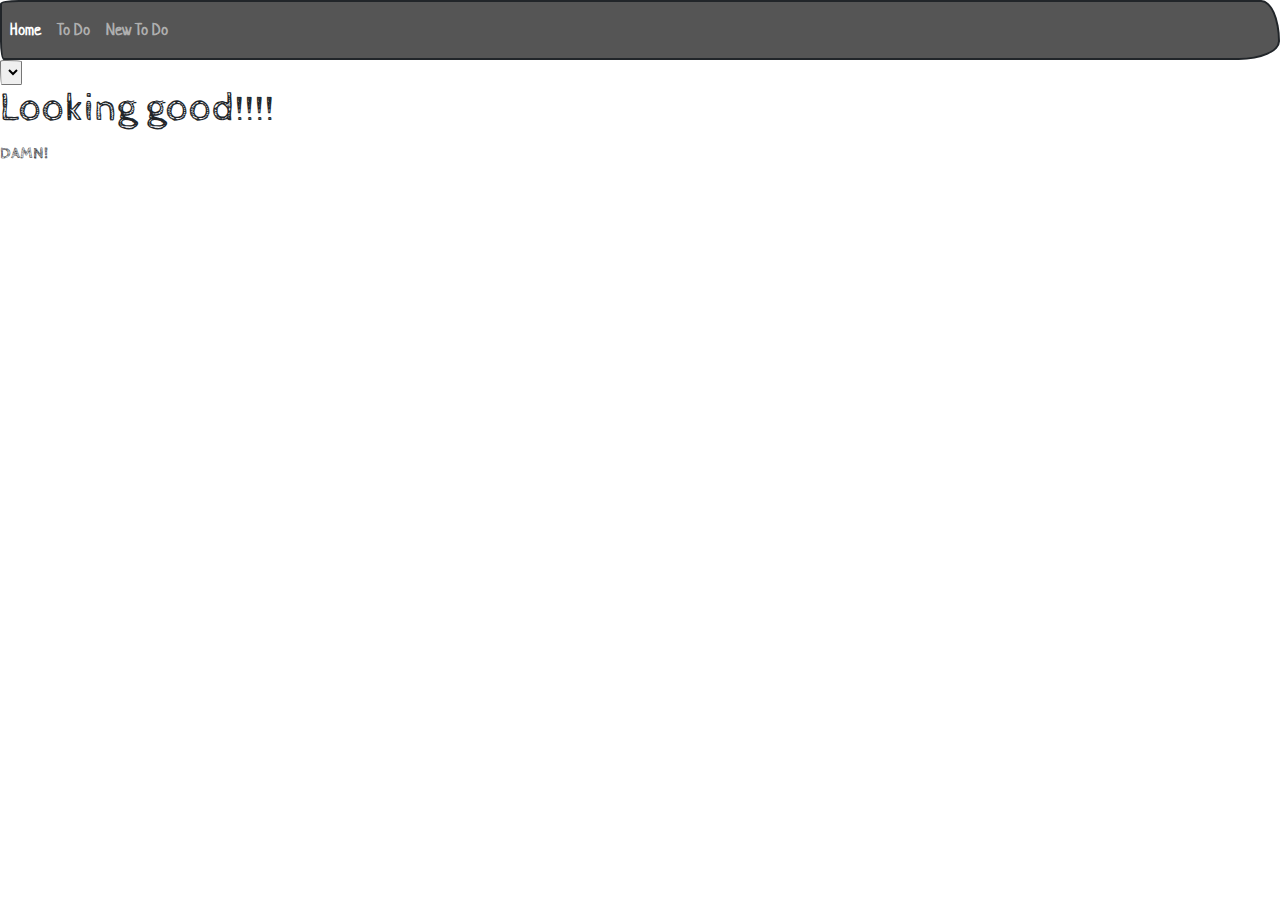
==== index.html @ a0593cee "navbar index.html" ====
<!DOCTYPE html>
<html lang="en">
  <head>
    <meta charset="UTF-8" />
    <meta name="viewport" content="width=device-width, initial-scale=1.0" />
    <script defer src="./scripts/script.js"></script>
    <title>Document</title>
    <link rel="stylesheet" href="css/bootstrap.css">
  </head>
  <body>
    <nav class="navbar navbar-expand-lg bg-dark" data-bs-theme="dark">
      <div class="collapse navbar-collapse" id="navbarColor02">
        <ul class="navbar-nav me-auto">
          <li class="nav-item">
            <a class="nav-link active" href="index.html">Home
            </a>
          </li>
          <li class="nav-item">
            <a class="nav-link" href="todo.html">To Do</a>

          </li>
          <li class="nav-item">
            <a class="nav-link" href="new_todo.html">New To Do</a>
          </li>
          </ul>
        </div>
  </nav>

    <header></header>
    <main>
        <select id="selector"></select>
        <h1>Looking good!!!!</h1>
        <p><strong>DAMN!</strong></p>
    </main>
    <footer></footer>
  </body>
</html>
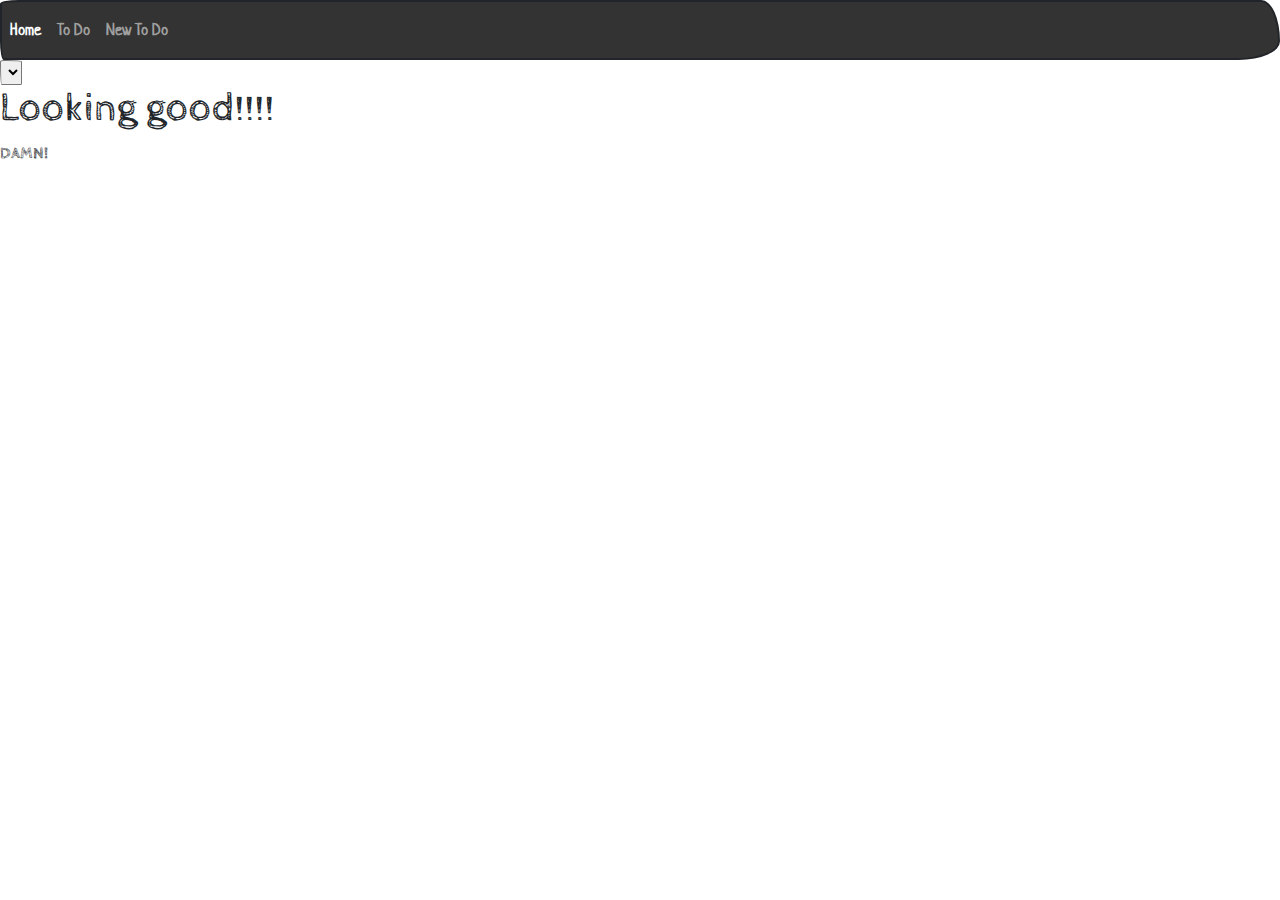
==== commit 1b6bae94: "navbar bg-primary all pages" ====
--- a/index.html
+++ b/index.html
@@ -8,7 +8,7 @@
     <link rel="stylesheet" href="css/bootstrap.css">
   </head>
   <body>
-    <nav class="navbar navbar-expand-lg bg-dark" data-bs-theme="dark">
+    <nav class="navbar navbar-expand-lg bg-primary" data-bs-theme="dark">
       <div class="collapse navbar-collapse" id="navbarColor02">
         <ul class="navbar-nav me-auto">
           <li class="nav-item">
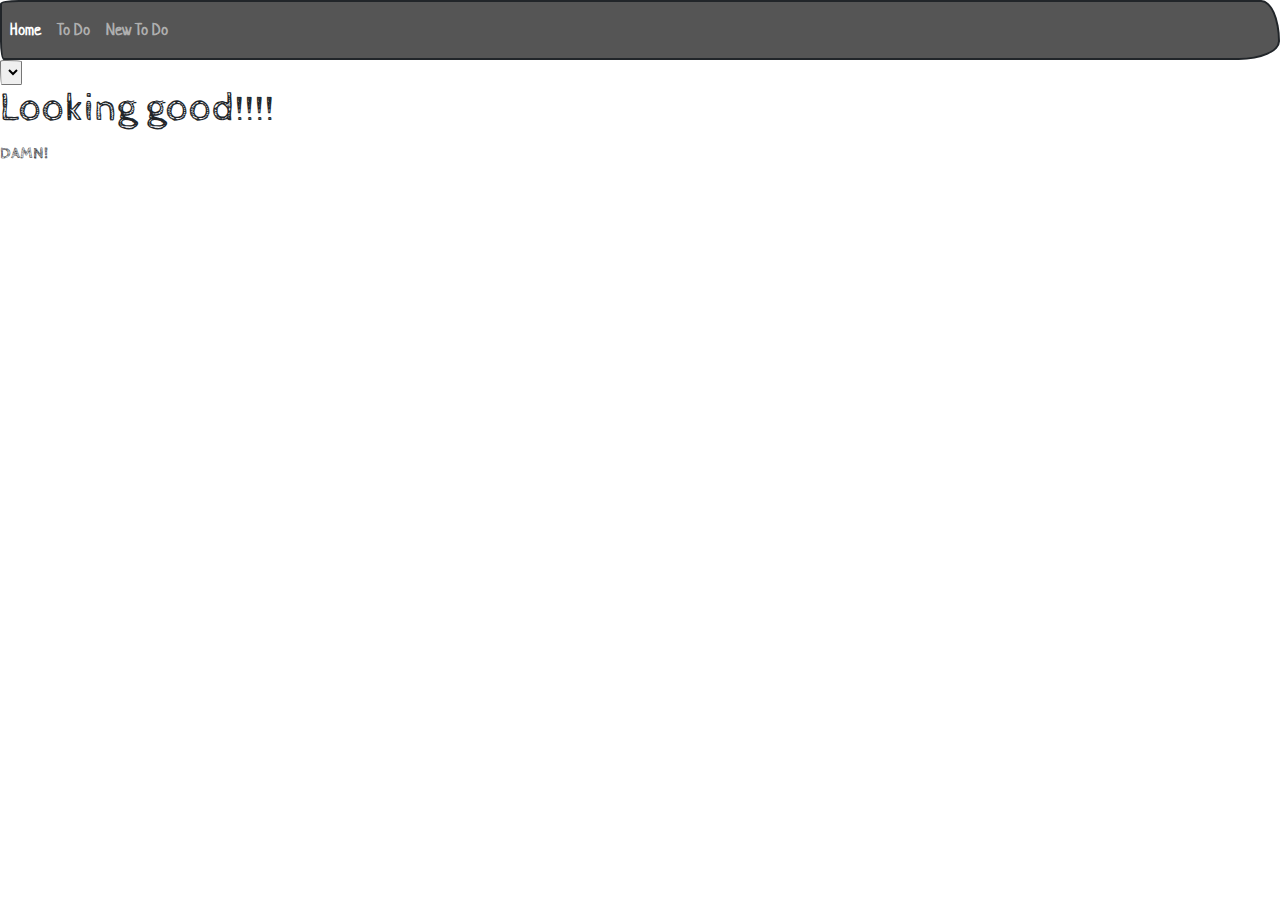
==== commit 14e2fe00: "Merge branch 'master' into Tim" ====
--- a/index.html
+++ b/index.html
@@ -8,7 +8,7 @@
     <link rel="stylesheet" href="css/bootstrap.css">
   </head>
   <body>
-    <nav class="navbar navbar-expand-lg bg-primary" data-bs-theme="dark">
+    <nav class="navbar navbar-expand-lg bg-dark" data-bs-theme="dark">
       <div class="collapse navbar-collapse" id="navbarColor02">
         <ul class="navbar-nav me-auto">
           <li class="nav-item">
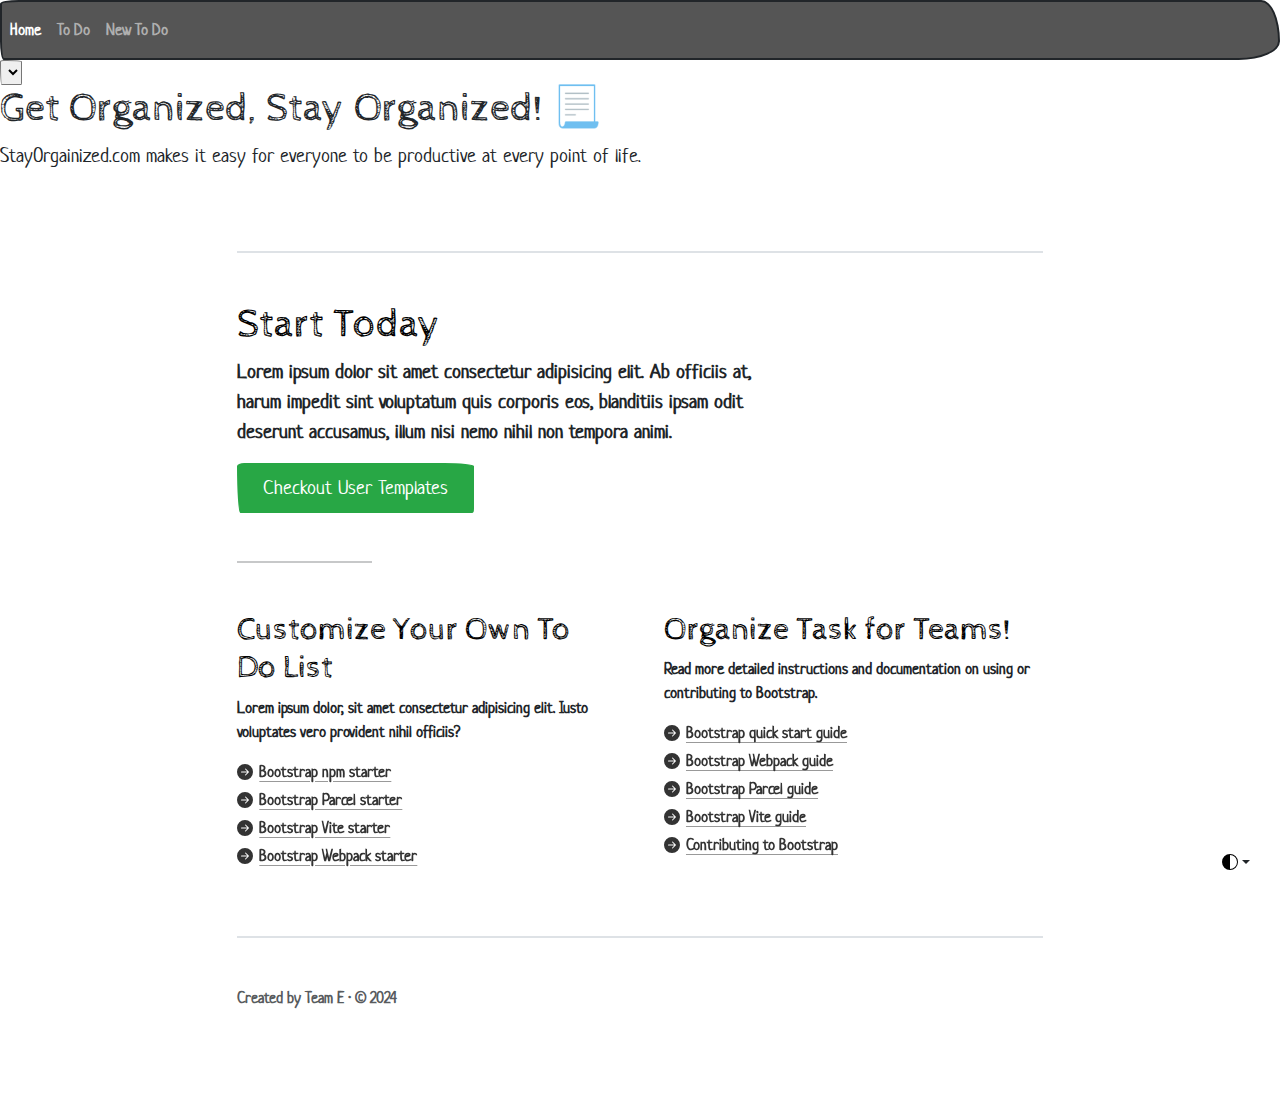
==== commit d5100e42: "fix homepage" ====
--- a/index.html
+++ b/index.html
@@ -5,33 +5,239 @@
     <meta name="viewport" content="width=device-width, initial-scale=1.0" />
     <script defer src="./scripts/script.js"></script>
     <title>Document</title>
-    <link rel="stylesheet" href="css/bootstrap.css">
+    <link rel="stylesheet" href="css/bootstrap.css" />
   </head>
   <body>
     <nav class="navbar navbar-expand-lg bg-dark" data-bs-theme="dark">
       <div class="collapse navbar-collapse" id="navbarColor02">
         <ul class="navbar-nav me-auto">
           <li class="nav-item">
-            <a class="nav-link active" href="index.html">Home
-            </a>
+            <a class="nav-link active" href="index.html">Home </a>
           </li>
           <li class="nav-item">
             <a class="nav-link" href="todo.html">To Do</a>
-
           </li>
           <li class="nav-item">
             <a class="nav-link" href="new_todo.html">New To Do</a>
           </li>
-          </ul>
+        </ul>
+      </div>
+    </nav>
+
+    <header></header>
+
+    <select id="selector"></select>
+    <h1>Get Organized, Stay Organized! &#128195;</h1>
+    <p class="lead">StayOrgainized.com makes it easy for everyone to be productive at every point of life.</p>
+
+    <svg xmlns="http://www.w3.org/2000/svg" class="d-none">
+      <symbol id="check2" viewBox="0 0 16 16">
+        <path
+          d="M13.854 3.646a.5.5 0 0 1 0 .708l-7 7a.5.5 0 0 1-.708 0l-3.5-3.5a.5.5 0 1 1 .708-.708L6.5 10.293l6.646-6.647a.5.5 0 0 1 .708 0z"
+        ></path>
+      </symbol>
+      <symbol id="circle-half" viewBox="0 0 16 16">
+        <path d="M8 15A7 7 0 1 0 8 1v14zm0 1A8 8 0 1 1 8 0a8 8 0 0 1 0 16z"></path>
+      </symbol>
+      <symbol id="moon-stars-fill" viewBox="0 0 16 16">
+        <path
+          d="M6 .278a.768.768 0 0 1 .08.858 7.208 7.208 0 0 0-.878 3.46c0 4.021 3.278 7.277 7.318 7.277.527 0 1.04-.055 1.533-.16a.787.787 0 0 1 .81.316.733.733 0 0 1-.031.893A8.349 8.349 0 0 1 8.344 16C3.734 16 0 12.286 0 7.71 0 4.266 2.114 1.312 5.124.06A.752.752 0 0 1 6 .278z"
+        ></path>
+        <path
+          d="M10.794 3.148a.217.217 0 0 1 .412 0l.387 1.162c.173.518.579.924 1.097 1.097l1.162.387a.217.217 0 0 1 0 .412l-1.162.387a1.734 1.734 0 0 0-1.097 1.097l-.387 1.162a.217.217 0 0 1-.412 0l-.387-1.162A1.734 1.734 0 0 0 9.31 6.593l-1.162-.387a.217.217 0 0 1 0-.412l1.162-.387a1.734 1.734 0 0 0 1.097-1.097l.387-1.162zM13.863.099a.145.145 0 0 1 .274 0l.258.774c.115.346.386.617.732.732l.774.258a.145.145 0 0 1 0 .274l-.774.258a1.156 1.156 0 0 0-.732.732l-.258.774a.145.145 0 0 1-.274 0l-.258-.774a1.156 1.156 0 0 0-.732-.732l-.774-.258a.145.145 0 0 1 0-.274l.774-.258c.346-.115.617-.386.732-.732L13.863.1z"
+        ></path>
+      </symbol>
+      <symbol id="sun-fill" viewBox="0 0 16 16">
+        <path
+          d="M8 12a4 4 0 1 0 0-8 4 4 0 0 0 0 8zM8 0a.5.5 0 0 1 .5.5v2a.5.5 0 0 1-1 0v-2A.5.5 0 0 1 8 0zm0 13a.5.5 0 0 1 .5.5v2a.5.5 0 0 1-1 0v-2A.5.5 0 0 1 8 13zm8-5a.5.5 0 0 1-.5.5h-2a.5.5 0 0 1 0-1h2a.5.5 0 0 1 .5.5zM3 8a.5.5 0 0 1-.5.5h-2a.5.5 0 0 1 0-1h2A.5.5 0 0 1 3 8zm10.657-5.657a.5.5 0 0 1 0 .707l-1.414 1.415a.5.5 0 1 1-.707-.708l1.414-1.414a.5.5 0 0 1 .707 0zm-9.193 9.193a.5.5 0 0 1 0 .707L3.05 13.657a.5.5 0 0 1-.707-.707l1.414-1.414a.5.5 0 0 1 .707 0zm9.193 2.121a.5.5 0 0 1-.707 0l-1.414-1.414a.5.5 0 0 1 .707-.707l1.414 1.414a.5.5 0 0 1 0 .707zM4.464 4.465a.5.5 0 0 1-.707 0L2.343 3.05a.5.5 0 1 1 .707-.707l1.414 1.414a.5.5 0 0 1 0 .708z"
+        ></path>
+      </symbol>
+    </svg>
+
+    <div class="dropdown position-fixed bottom-0 end-0 mb-3 me-3 bd-mode-toggle">
+      <button
+        class="btn btn-bd-primary py-2 dropdown-toggle d-flex align-items-center"
+        id="bd-theme"
+        type="button"
+        aria-expanded="false"
+        data-bs-toggle="dropdown"
+        aria-label="Toggle theme (auto)"
+      >
+        <svg class="bi my-1 theme-icon-active" width="1em" height="1em"><use href="#circle-half"></use></svg>
+        <span class="visually-hidden" id="bd-theme-text">Toggle theme</span>
+      </button>
+      <ul class="dropdown-menu dropdown-menu-end shadow" aria-labelledby="bd-theme-text">
+        <li>
+          <button
+            type="button"
+            class="dropdown-item d-flex align-items-center"
+            data-bs-theme-value="light"
+            aria-pressed="false"
+          >
+            <svg class="bi me-2 opacity-50" width="1em" height="1em"><use href="#sun-fill"></use></svg>
+            Light
+            <svg class="bi ms-auto d-none" width="1em" height="1em"><use href="#check2"></use></svg>
+          </button>
+        </li>
+        <li>
+          <button
+            type="button"
+            class="dropdown-item d-flex align-items-center"
+            data-bs-theme-value="Dark"
+            aria-pressed="false"
+          >
+            <svg class="bi me-2 opacity-50" width="1em" height="1em"><use href="#moon-stars-fill"></use></svg>
+            Dark
+            <svg class="bi ms-auto d-none" width="1em" height="1em"><use href="#check2"></use></svg>
+          </button>
+        </li>
+        <li>
+          <button
+            type="button"
+            class="dropdown-item d-flex align-items-center active"
+            data-bs-theme-value="auto"
+            aria-pressed="true"
+          >
+            <svg class="bi me-2 opacity-50" width="1em" height="1em"><use href="#circle-half"></use></svg>
+            Auto
+            <svg class="bi ms-auto d-none" width="1em" height="1em"><use href="#check2"></use></svg>
+          </button>
+        </li>
+      </ul>
+    </div>
+
+    <svg xmlns="http://www.w3.org/2000/svg" class="d-none">
+      <symbol id="arrow-right-circle" viewBox="0 0 16 16">
+        <path
+          d="M8 0a8 8 0 1 1 0 16A8 8 0 0 1 8 0zM4.5 7.5a.5.5 0 0 0 0 1h5.793l-2.147 2.146a.5.5 0 0 0 .708.708l3-3a.5.5 0 0 0 0-.708l-3-3a.5.5 0 1 0-.708.708L10.293 7.5H4.5z"
+        ></path>
+      </symbol>
+      <symbol id="bootstrap" viewBox="0 0 118 94">
+        <title>Bootstrap</title>
+        <path
+          fill-rule="evenodd"
+          clip-rule="evenodd"
+          d="M24.509 0c-6.733 0-11.715 5.893-11.492 12.284.214 6.14-.064 14.092-2.066 20.577C8.943 39.365 5.547 43.485 0 44.014v5.972c5.547.529 8.943 4.649 10.951 11.153 2.002 6.485 2.28 14.437 2.066 20.577C12.794 88.106 17.776 94 24.51 94H93.5c6.733 0 11.714-5.893 11.491-12.284-.214-6.14.064-14.092 2.066-20.577 2.009-6.504 5.396-10.624 10.943-11.153v-5.972c-5.547-.529-8.934-4.649-10.943-11.153-2.002-6.484-2.28-14.437-2.066-20.577C105.214 5.894 100.233 0 93.5 0H24.508zM80 57.863C80 66.663 73.436 72 62.543 72H44a2 2 0 01-2-2V24a2 2 0 012-2h18.437c9.083 0 15.044 4.92 15.044 12.474 0 5.302-4.01 10.049-9.119 10.88v.277C75.317 46.394 80 51.21 80 57.863zM60.521 28.34H49.948v14.934h8.905c6.884 0 10.68-2.772 10.68-7.727 0-4.643-3.264-7.207-9.012-7.207zM49.948 49.2v16.458H60.91c7.167 0 10.964-2.876 10.964-8.281 0-5.406-3.903-8.178-11.425-8.178H49.948z"
+        ></path>
+      </symbol>
+    </svg>
+
+    <div class="col-lg-8 mx-auto p-4 py-md-5">
+      <header class="d-flex align-items-center pb-3 mb-5 border-bottom">
+        <!-- <a href="/" class="d-flex align-items-center text-body-emphasis text-decoration-none">
+          <svg class="bi me-2" width="40" height="32"><use xlink:href="#bootstrap"></use></svg>
+          <span class="fs-4">Starter template</span>
+        </a> -->
+      </header>
+
+      <main>
+        <h1 class="text-body-emphasis">Start Today</h1>
+        <p class="fs-5 col-md-8">
+          Lorem ipsum dolor sit amet consectetur adipisicing elit. Ab officiis at, harum impedit sint voluptatum quis
+          corporis eos, blanditiis ipsam odit deserunt accusamus, illum nisi nemo nihil non tempora animi.
+        </p>
+
+        <div class="mb-5">
+          <a href="../examples/" class="btn btn-success btn-lg px-4">Checkout User Templates</a>
         </div>
-  </nav>
-
-    <header></header>
-    <main>
-        <select id="selector"></select>
-        <h1>Looking good!!!!</h1>
-        <p><strong>DAMN!</strong></p>
-    </main>
+
+        <hr class="col-3 col-md-2 mb-5" />
+
+        <div class="row g-5">
+          <div class="col-md-6">
+            <h2 class="text-body-emphasis">Customize Your Own To Do List</h2>
+            <p>
+              Lorem ipsum dolor, sit amet consectetur adipisicing elit. Iusto voluptates vero provident nihil officiis?
+            <ul class="list-unstyled ps-0">
+              <li>
+                <a
+                  class="icon-link mb-1"
+                  href="https://github.com/twbs/examples/tree/main/icons-font"
+                  rel="noopener"
+                  target="_blank"
+                >
+                  <svg class="bi" width="16" height="16"><use xlink:href="#arrow-right-circle"></use></svg>
+                  Bootstrap npm starter
+                </a>
+              </li>
+              <li>
+                <a
+                  class="icon-link mb-1"
+                  href="https://github.com/twbs/examples/tree/main/parcel"
+                  rel="noopener"
+                  target="_blank"
+                >
+                  <svg class="bi" width="16" height="16"><use xlink:href="#arrow-right-circle"></use></svg>
+                  Bootstrap Parcel starter
+                </a>
+              </li>
+              <li>
+                <a
+                  class="icon-link mb-1"
+                  href="https://github.com/twbs/examples/tree/main/vite"
+                  rel="noopener"
+                  target="_blank"
+                >
+                  <svg class="bi" width="16" height="16"><use xlink:href="#arrow-right-circle"></use></svg>
+                  Bootstrap Vite starter
+                </a>
+              </li>
+              <li>
+                <a
+                  class="icon-link mb-1"
+                  href="https://github.com/twbs/examples/tree/main/webpack"
+                  rel="noopener"
+                  target="_blank"
+                >
+                  <svg class="bi" width="16" height="16"><use xlink:href="#arrow-right-circle"></use></svg>
+                  Bootstrap Webpack starter
+                </a>
+              </li>
+            </ul>
+          </div>
+
+          <div class="col-md-6">
+            <h2 class="text-body-emphasis">Organize Task for Teams!</h2>
+            <p>Read more detailed instructions and documentation on using or contributing to Bootstrap.</p>
+            <ul class="list-unstyled ps-0">
+              <li>
+                <a class="icon-link mb-1" href="../getting-started/introduction/">
+                  <svg class="bi" width="16" height="16"><use xlink:href="#arrow-right-circle"></use></svg>
+                  Bootstrap quick start guide
+                </a>
+              </li>
+              <li>
+                <a class="icon-link mb-1" href="../getting-started/webpack/">
+                  <svg class="bi" width="16" height="16"><use xlink:href="#arrow-right-circle"></use></svg>
+                  Bootstrap Webpack guide
+                </a>
+              </li>
+              <li>
+                <a class="icon-link mb-1" href="../getting-started/parcel/">
+                  <svg class="bi" width="16" height="16"><use xlink:href="#arrow-right-circle"></use></svg>
+                  Bootstrap Parcel guide
+                </a>
+              </li>
+              <li>
+                <a class="icon-link mb-1" href="../getting-started/vite/">
+                  <svg class="bi" width="16" height="16"><use xlink:href="#arrow-right-circle"></use></svg>
+                  Bootstrap Vite guide
+                </a>
+              </li>
+              <li>
+                <a class="icon-link mb-1" href="../getting-started/contribute/">
+                  <svg class="bi" width="16" height="16"><use xlink:href="#arrow-right-circle"></use></svg>
+                  Contributing to Bootstrap
+                </a>
+              </li>
+            </ul>
+          </div>
+        </div>
+      </main>
+      <footer class="pt-5 my-5 text-body-secondary border-top">Created by Team E · © 2024</footer>
+    </div>
+    <script src="../assets/dist/js/bootstrap.bundle.min.js"></script>
+
     <footer></footer>
   </body>
 </html>
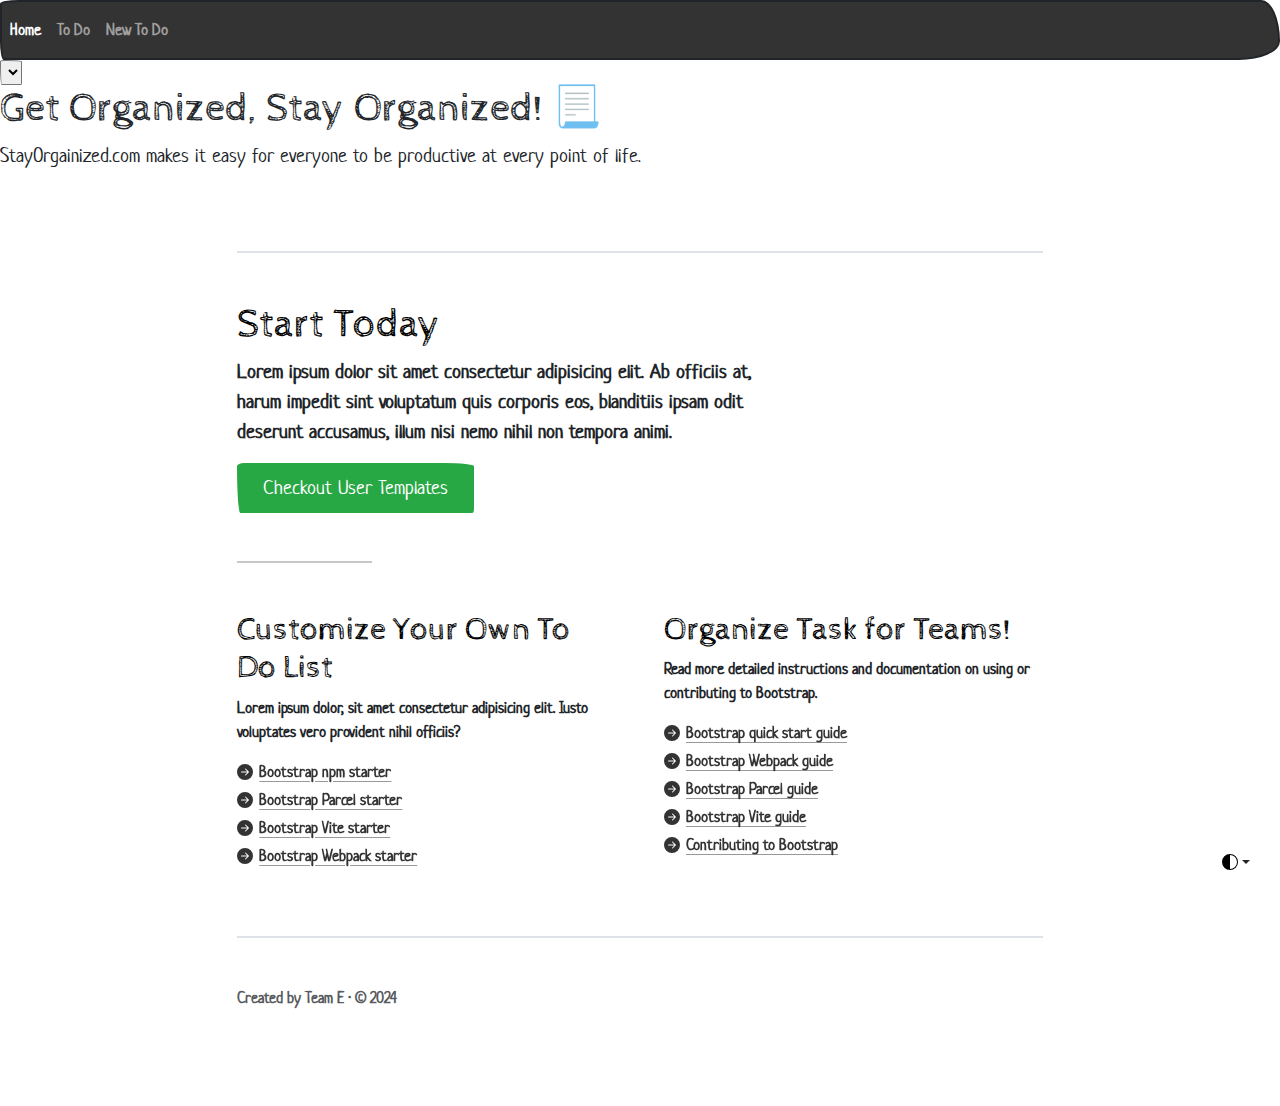
==== commit 4d172ad9: "Merge branch 'master' into yaritza/workplace" ====
--- a/index.html
+++ b/index.html
@@ -8,7 +8,7 @@
     <link rel="stylesheet" href="css/bootstrap.css" />
   </head>
   <body>
-    <nav class="navbar navbar-expand-lg bg-dark" data-bs-theme="dark">
+    <nav class="navbar navbar-expand-lg bg-primary" data-bs-theme="dark">
       <div class="collapse navbar-collapse" id="navbarColor02">
         <ul class="navbar-nav me-auto">
           <li class="nav-item">
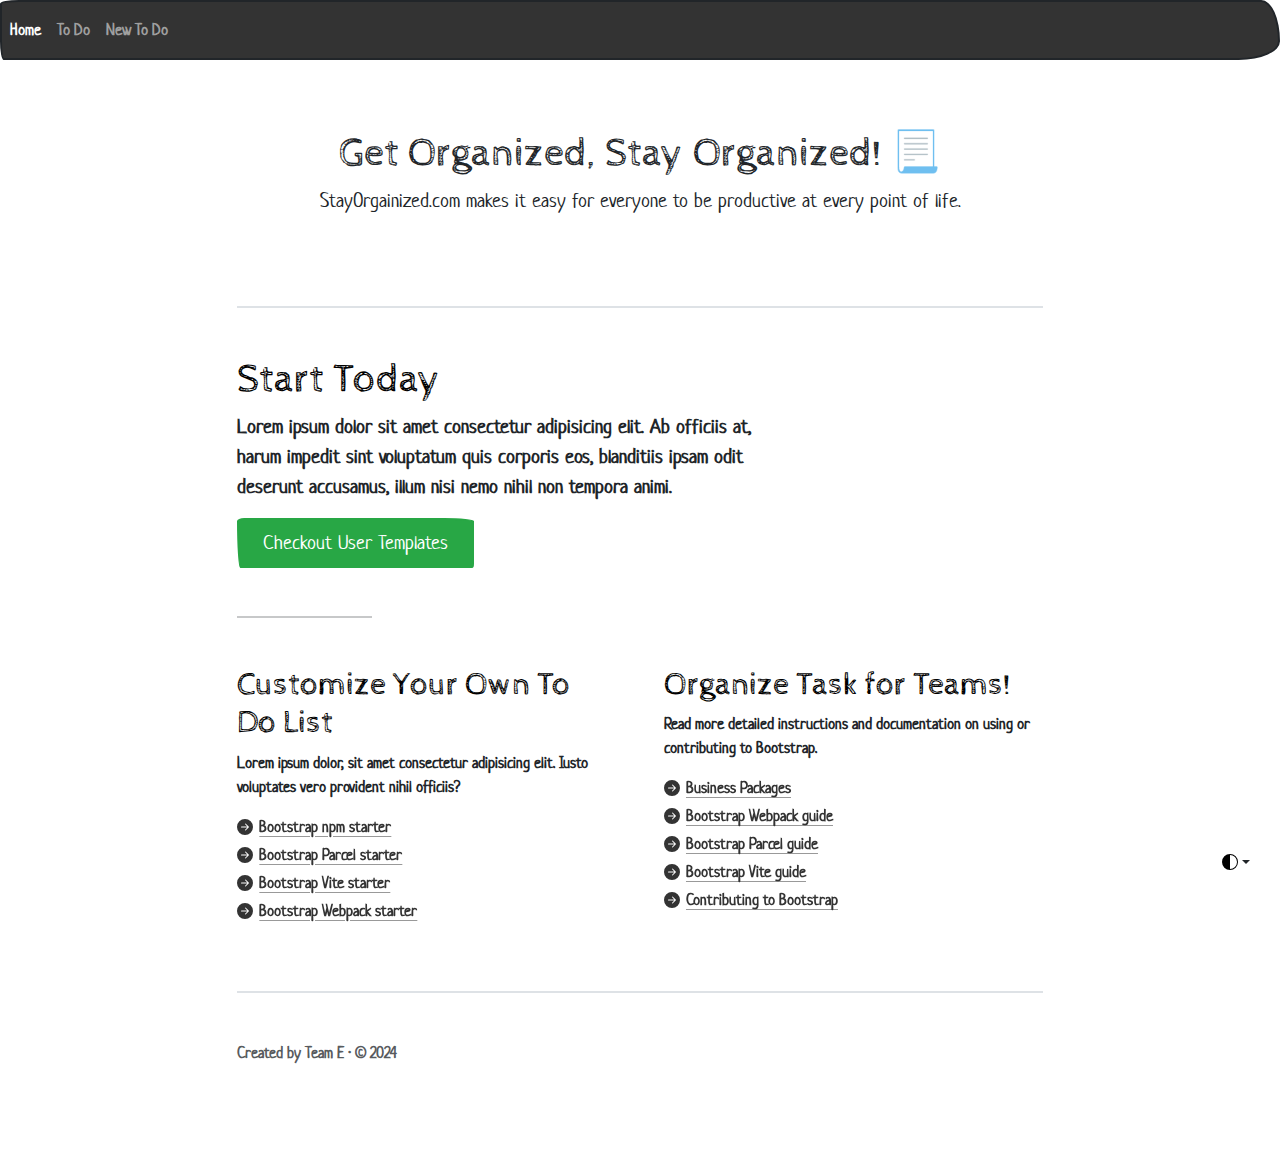
==== commit fc3952a6: "adjust heading on homepage" ====
--- a/index.html
+++ b/index.html
@@ -6,6 +6,7 @@
     <script defer src="./scripts/script.js"></script>
     <title>Document</title>
     <link rel="stylesheet" href="css/bootstrap.css" />
+    <link rel="stylesheet" href="styles/customs.css">
   </head>
   <body>
     <nav class="navbar navbar-expand-lg bg-primary" data-bs-theme="dark">
@@ -25,11 +26,12 @@
     </nav>
 
     <header></header>
-
-    <select id="selector"></select>
-    <h1>Get Organized, Stay Organized! &#128195;</h1>
-    <p class="lead">StayOrgainized.com makes it easy for everyone to be productive at every point of life.</p>
-
+    <div class="center">
+      <h1>Get Organized, Stay Organized! &#128195;</h1>
+      <p class="lead">StayOrgainized.com makes it easy for everyone to be productive at every point of life.</p>
+    </div>
+
+    
     <svg xmlns="http://www.w3.org/2000/svg" class="d-none">
       <symbol id="check2" viewBox="0 0 16 16">
         <path
@@ -148,6 +150,8 @@
             <h2 class="text-body-emphasis">Customize Your Own To Do List</h2>
             <p>
               Lorem ipsum dolor, sit amet consectetur adipisicing elit. Iusto voluptates vero provident nihil officiis?
+            </p>
+
             <ul class="list-unstyled ps-0">
               <li>
                 <a
@@ -203,7 +207,7 @@
               <li>
                 <a class="icon-link mb-1" href="../getting-started/introduction/">
                   <svg class="bi" width="16" height="16"><use xlink:href="#arrow-right-circle"></use></svg>
-                  Bootstrap quick start guide
+                  Business Packages
                 </a>
               </li>
               <li>
@@ -237,7 +241,7 @@
       <footer class="pt-5 my-5 text-body-secondary border-top">Created by Team E · © 2024</footer>
     </div>
     <script src="../assets/dist/js/bootstrap.bundle.min.js"></script>
-
     <footer></footer>
+    
   </body>
 </html>
--- a/styles/customs.css
+++ b/styles/customs.css
@@ -0,0 +1,7 @@
+.center {
+    margin: auto; 
+    margin-top: 60px;
+    text-align: center;
+    width: 60%;
+    padding: 10px;
+  }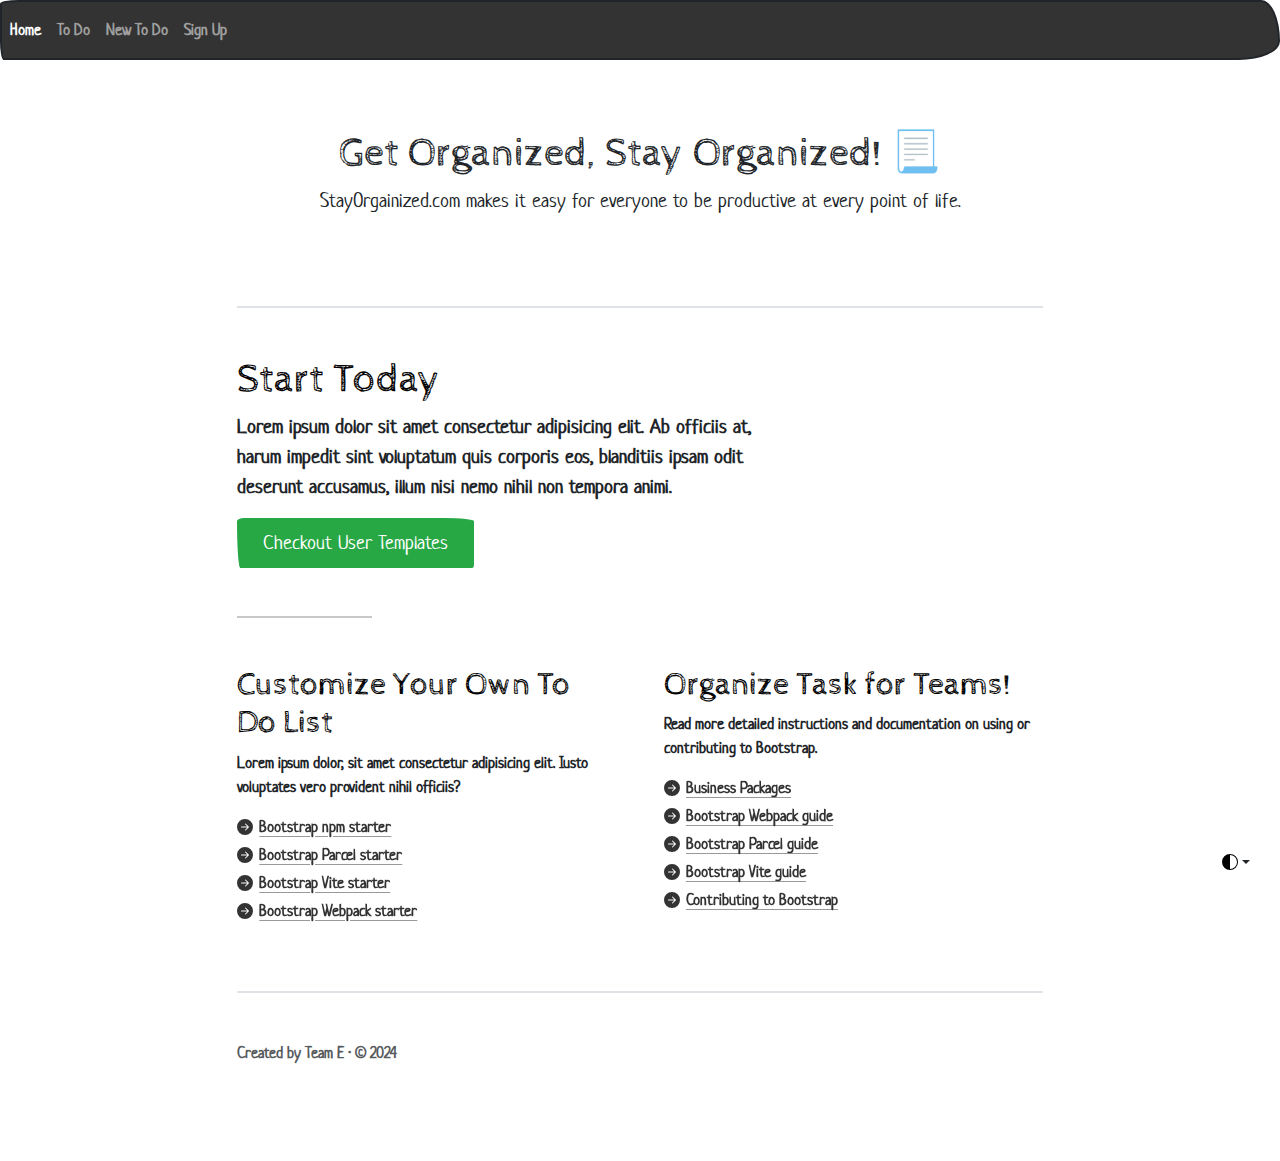
==== commit 9d9fb4b3: "Change to deleteTodo" ====
--- a/index.html
+++ b/index.html
@@ -6,32 +6,35 @@
     <script defer src="./scripts/script.js"></script>
     <title>Document</title>
     <link rel="stylesheet" href="css/bootstrap.css" />
-    <link rel="stylesheet" href="styles/customs.css">
+    <link rel="stylesheet" href="styles/customs.css" />
   </head>
   <body>
-    <nav class="navbar navbar-expand-lg bg-primary" data-bs-theme="dark">
-      <div class="collapse navbar-collapse" id="navbarColor02">
-        <ul class="navbar-nav me-auto">
-          <li class="nav-item">
-            <a class="nav-link active" href="index.html">Home </a>
-          </li>
-          <li class="nav-item">
-            <a class="nav-link" href="todo.html">To Do</a>
-          </li>
-          <li class="nav-item">
-            <a class="nav-link" href="new_todo.html">New To Do</a>
-          </li>
-        </ul>
-      </div>
-    </nav>
-
-    <header></header>
+    <header>
+      <nav class="navbar navbar-expand-lg bg-primary" data-bs-theme="dark">
+        <div class="collapse navbar-collapse" id="navbarColor02">
+          <ul class="navbar-nav me-auto">
+            <li class="nav-item">
+              <a class="nav-link active" href="index.html">Home </a>
+            </li>
+            <li class="nav-item">
+              <a class="nav-link" href="todo.html">To Do</a>
+            </li>
+            <li class="nav-item">
+              <a class="nav-link" href="new_todo.html">New To Do</a>
+            </li>
+            <li class="nav-item">
+              <a class="nav-link" href="newuser.html">Sign Up</a>
+            </li>
+          </ul>
+        </div>
+      </nav>
+    </header>
+
     <div class="center">
       <h1>Get Organized, Stay Organized! &#128195;</h1>
       <p class="lead">StayOrgainized.com makes it easy for everyone to be productive at every point of life.</p>
     </div>
 
-    
     <svg xmlns="http://www.w3.org/2000/svg" class="d-none">
       <symbol id="check2" viewBox="0 0 16 16">
         <path
@@ -242,6 +245,5 @@
     </div>
     <script src="../assets/dist/js/bootstrap.bundle.min.js"></script>
     <footer></footer>
-    
   </body>
 </html>
--- a/styles/customs.css
+++ b/styles/customs.css
@@ -1,7 +1,48 @@
+body{
+   box-sizing: border-box;
+}
 .center {
     margin: auto; 
     margin-top: 60px;
     text-align: center;
     width: 60%;
     padding: 10px;
-  }+  }
+
+#imagePlacement{
+    background-image: url("/images/wp7881177.jpg");
+    background-position: center;
+    background-size: cover;
+    width: 100%;
+    height: 100vh;
+    /* filter: grayscale(); */
+}
+
+#imageSecondPlacement{
+    background-image: url("/images/StockSnap_TVEUBLIOSK_254541.jpg");
+    background-position: center;
+    background-size: cover;
+    background-repeat: no-repeat;
+    width: 100%;
+    height: 100vh;
+}
+
+#signinButton{
+ transition:  all .2s ease-in-out;
+}
+
+#signinButton:hover{
+    background-color: aqua;
+    border: aqua;
+}
+
+.toast{
+    background: #fff;
+    position: absolute;
+    top: 25px;
+    right: 30px;
+    border-radius: 12px;
+    box-shadow: 0 5px 10px rgba(0, 0, 0, 0.1);
+    padding: 20px 35px 20px 25px;
+    z-index: 1000;
+}